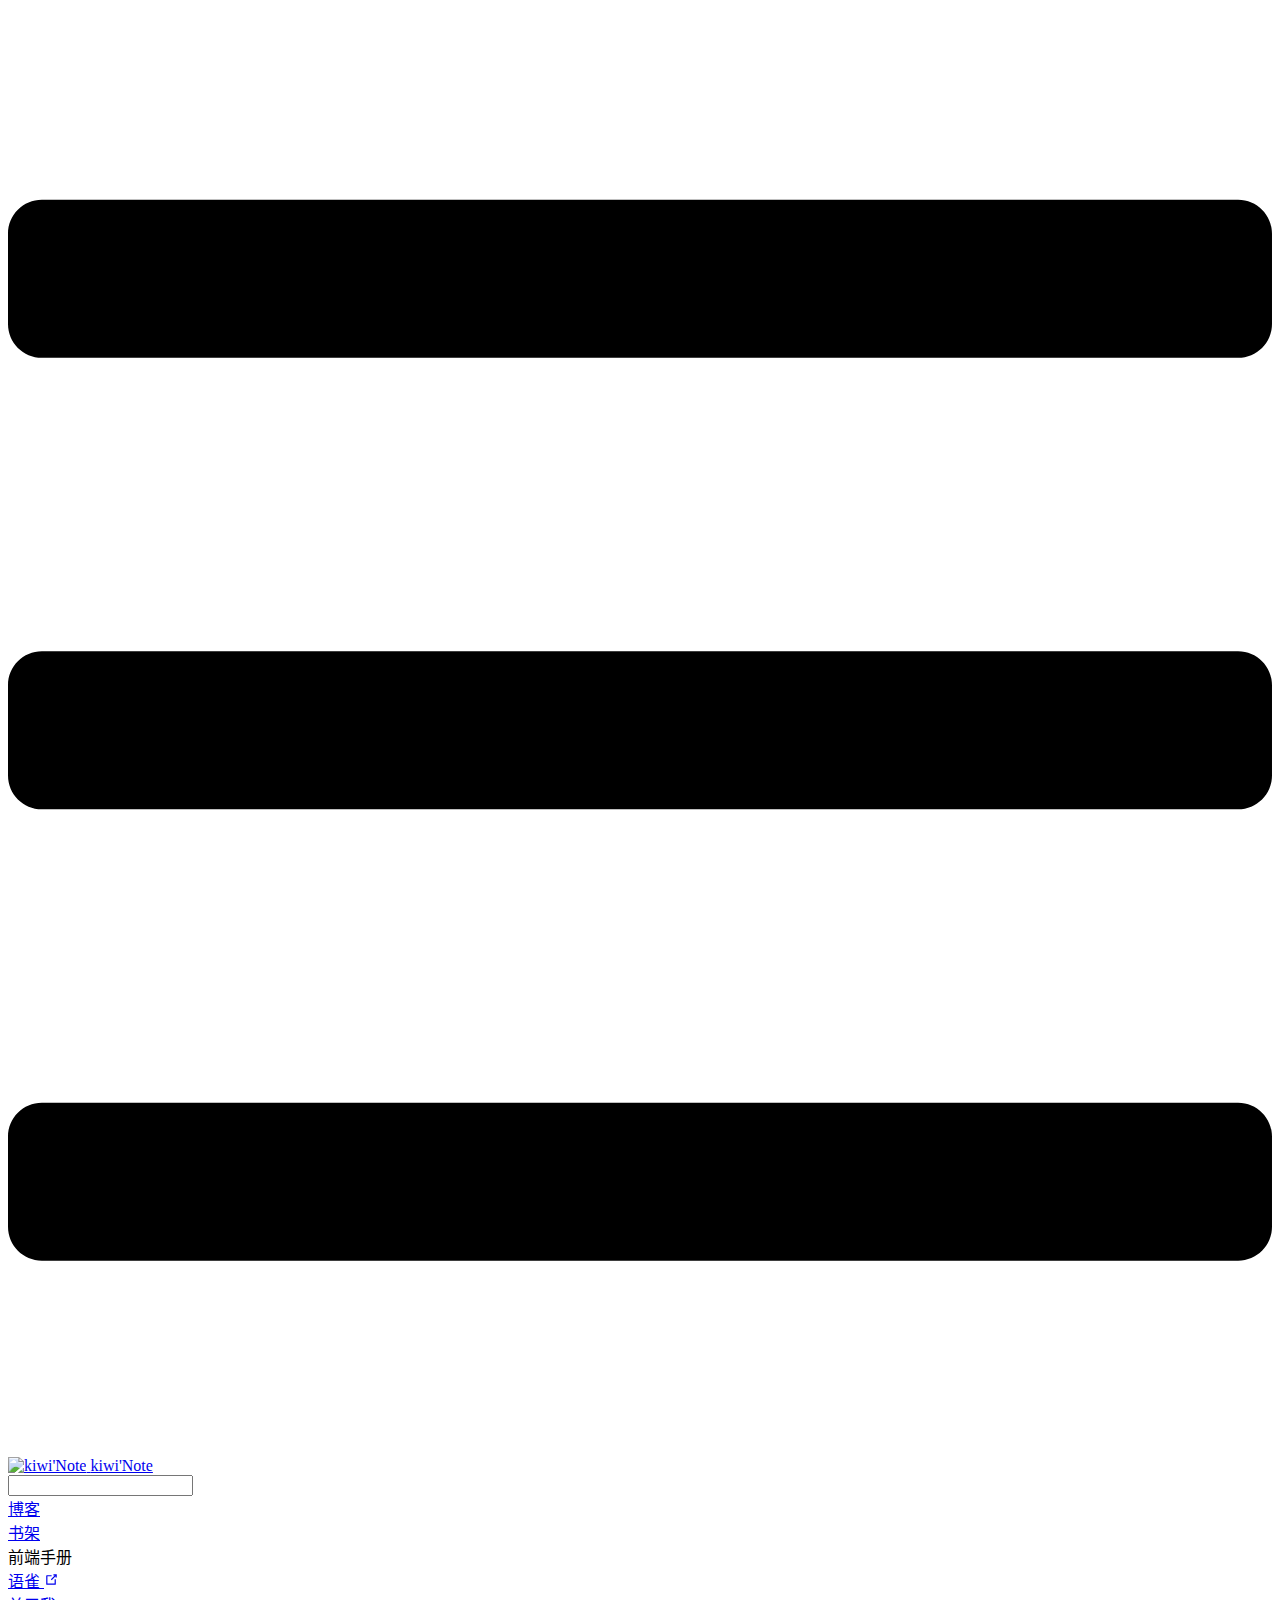
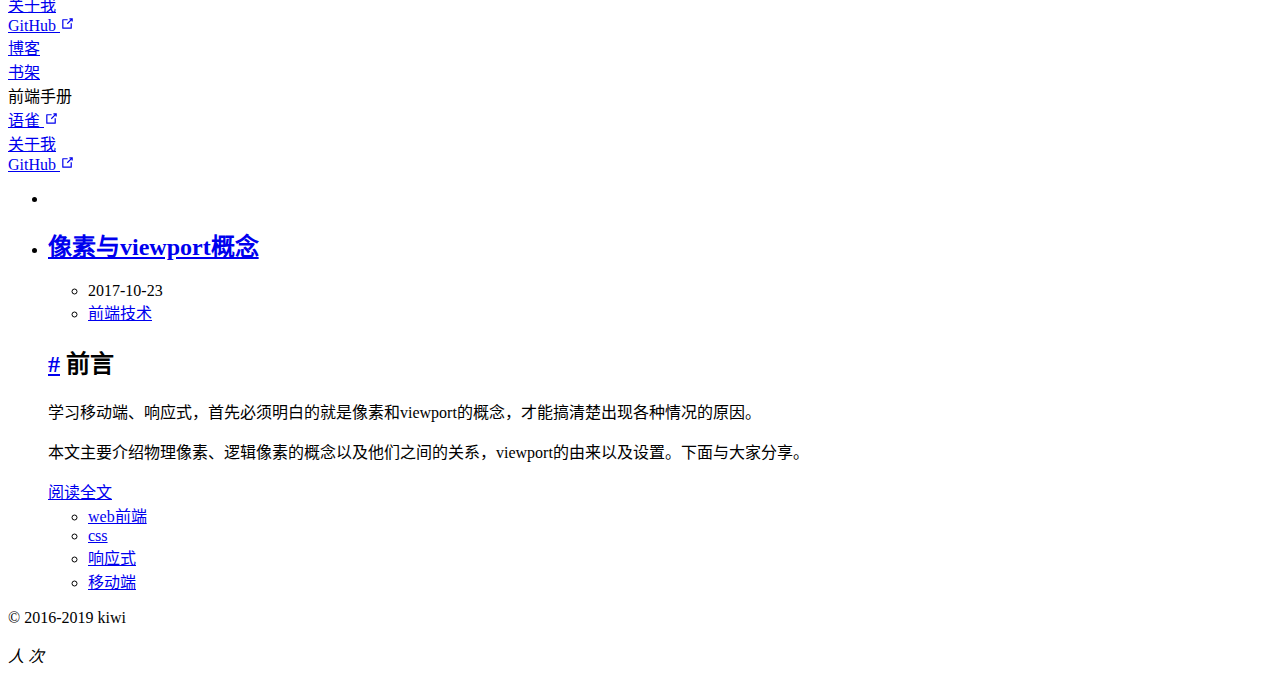
==== blog/index.html @ 20167618 "first" ====
<!DOCTYPE html>
<html lang="zh-CN">
  <head>
    <meta charset="utf-8">
    <meta name="viewport" content="width=device-width,initial-scale=1">
    <title>Page 1 | kiwi&#39;Note</title>
    <meta name="description" content="种一棵树最好的时间是十年前，其次是现在。">
    <link rel="icon" href="/myvuepress/favicon.ico">
    
    <link rel="preload" href="/myvuepress/assets/css/0.styles.2c16f28a.css" as="style"><link rel="preload" href="/myvuepress/assets/js/app.4abc9b0c.js" as="script"><link rel="preload" href="/myvuepress/assets/js/4.f6dd58a5.js" as="script"><link rel="preload" href="/myvuepress/assets/js/2.1c65852a.js" as="script"><link rel="preload" href="/myvuepress/assets/js/1.5978baf6.js" as="script"><link rel="preload" href="/myvuepress/assets/js/12.280ef991.js" as="script"><link rel="prefetch" href="/myvuepress/assets/js/10.7f66d121.js"><link rel="prefetch" href="/myvuepress/assets/js/11.6ef8f462.js"><link rel="prefetch" href="/myvuepress/assets/js/13.04a6a4db.js"><link rel="prefetch" href="/myvuepress/assets/js/14.d74eae31.js"><link rel="prefetch" href="/myvuepress/assets/js/15.b47a4472.js"><link rel="prefetch" href="/myvuepress/assets/js/16.c818180e.js"><link rel="prefetch" href="/myvuepress/assets/js/17.f664e396.js"><link rel="prefetch" href="/myvuepress/assets/js/5.cdf672a8.js"><link rel="prefetch" href="/myvuepress/assets/js/6.985ec5d9.js"><link rel="prefetch" href="/myvuepress/assets/js/7.ac3b5ef4.js"><link rel="prefetch" href="/myvuepress/assets/js/8.0d678f2b.js"><link rel="prefetch" href="/myvuepress/assets/js/9.869c2e77.js">
    <link rel="stylesheet" href="/myvuepress/assets/css/0.styles.2c16f28a.css">
  </head>
  <body>
    <div id="app" data-server-rendered="true"><div class="theme-container no-sidebar"><header class="navbar"><div class="sidebar-button"><svg xmlns="http://www.w3.org/2000/svg" aria-hidden="true" role="img" viewBox="0 0 448 512" class="icon"><path fill="currentColor" d="M436 124H12c-6.627 0-12-5.373-12-12V80c0-6.627 5.373-12 12-12h424c6.627 0 12 5.373 12 12v32c0 6.627-5.373 12-12 12zm0 160H12c-6.627 0-12-5.373-12-12v-32c0-6.627 5.373-12 12-12h424c6.627 0 12 5.373 12 12v32c0 6.627-5.373 12-12 12zm0 160H12c-6.627 0-12-5.373-12-12v-32c0-6.627 5.373-12 12-12h424c6.627 0 12 5.373 12 12v32c0 6.627-5.373 12-12 12z"></path></svg></div> <a href="/myvuepress/" class="home-link router-link-active"><img src="/myvuepress/logo.jpg" alt="kiwi'Note" class="logo"> <span class="site-name can-hide">kiwi'Note</span></a> <div class="links"><div class="search-box"><input aria-label="Search" autocomplete="off" spellcheck="false" value=""> <!----></div> <nav class="nav-links can-hide"><div class="nav-item"><a href="/myvuepress/blog/" class="nav-link router-link-exact-active router-link-active">博客</a></div><div class="nav-item"><a href="/myvuepress/book/" class="nav-link">书架</a></div><div class="nav-item"><div class="dropdown-wrapper"><a class="dropdown-title"><span class="title">前端手册</span> <span class="arrow right"></span></a> <ul class="nav-dropdown" style="display:none;"><li class="dropdown-item"><h4>前端基础</h4> <ul class="dropdown-subitem-wrapper"><li class="dropdown-subitem"><a href="/myvuepress/frontend/js.html" class="nav-link">JavaScript</a></li><li class="dropdown-subitem"><a href="/myvuepress/frontend/css.html" class="nav-link">CSS</a></li></ul></li><li class="dropdown-item"><h4>其他</h4> <ul class="dropdown-subitem-wrapper"><li class="dropdown-subitem"><a href="/myvuepress/frontend/vue.html" class="nav-link">Vue</a></li><li class="dropdown-subitem"><a href="/myvuepress/frontend/react.html" class="nav-link">React</a></li><li class="dropdown-subitem"><a href="/myvuepress/frontend/ts.html" class="nav-link">TypeScript</a></li><li class="dropdown-subitem"><a href="/myvuepress/frontend/node.html" class="nav-link">Node</a></li></ul></li></ul></div></div><div class="nav-item"><a href="https://www.yuque.com/zhaodaole00/" target="_blank" rel="noopener noreferrer" class="nav-link external">
  语雀
  <svg xmlns="http://www.w3.org/2000/svg" aria-hidden="true" x="0px" y="0px" viewBox="0 0 100 100" width="15" height="15" class="icon outbound"><path fill="currentColor" d="M18.8,85.1h56l0,0c2.2,0,4-1.8,4-4v-32h-8v28h-48v-48h28v-8h-32l0,0c-2.2,0-4,1.8-4,4v56C14.8,83.3,16.6,85.1,18.8,85.1z"></path> <polygon fill="currentColor" points="45.7,48.7 51.3,54.3 77.2,28.5 77.2,37.2 85.2,37.2 85.2,14.9 62.8,14.9 62.8,22.9 71.5,22.9"></polygon></svg></a></div><div class="nav-item"><a href="/myvuepress/about/" class="nav-link">关于我</a></div> <a href="https://github.com/Leekiwi/myvuepress" target="_blank" rel="noopener noreferrer" class="repo-link">
    GitHub
    <svg xmlns="http://www.w3.org/2000/svg" aria-hidden="true" x="0px" y="0px" viewBox="0 0 100 100" width="15" height="15" class="icon outbound"><path fill="currentColor" d="M18.8,85.1h56l0,0c2.2,0,4-1.8,4-4v-32h-8v28h-48v-48h28v-8h-32l0,0c-2.2,0-4,1.8-4,4v56C14.8,83.3,16.6,85.1,18.8,85.1z"></path> <polygon fill="currentColor" points="45.7,48.7 51.3,54.3 77.2,28.5 77.2,37.2 85.2,37.2 85.2,14.9 62.8,14.9 62.8,22.9 71.5,22.9"></polygon></svg></a></nav></div></header> <div class="sidebar-mask"></div> <aside class="sidebar"><nav class="nav-links"><div class="nav-item"><a href="/myvuepress/blog/" class="nav-link router-link-exact-active router-link-active">博客</a></div><div class="nav-item"><a href="/myvuepress/book/" class="nav-link">书架</a></div><div class="nav-item"><div class="dropdown-wrapper"><a class="dropdown-title"><span class="title">前端手册</span> <span class="arrow right"></span></a> <ul class="nav-dropdown" style="display:none;"><li class="dropdown-item"><h4>前端基础</h4> <ul class="dropdown-subitem-wrapper"><li class="dropdown-subitem"><a href="/myvuepress/frontend/js.html" class="nav-link">JavaScript</a></li><li class="dropdown-subitem"><a href="/myvuepress/frontend/css.html" class="nav-link">CSS</a></li></ul></li><li class="dropdown-item"><h4>其他</h4> <ul class="dropdown-subitem-wrapper"><li class="dropdown-subitem"><a href="/myvuepress/frontend/vue.html" class="nav-link">Vue</a></li><li class="dropdown-subitem"><a href="/myvuepress/frontend/react.html" class="nav-link">React</a></li><li class="dropdown-subitem"><a href="/myvuepress/frontend/ts.html" class="nav-link">TypeScript</a></li><li class="dropdown-subitem"><a href="/myvuepress/frontend/node.html" class="nav-link">Node</a></li></ul></li></ul></div></div><div class="nav-item"><a href="https://www.yuque.com/zhaodaole00/" target="_blank" rel="noopener noreferrer" class="nav-link external">
  语雀
  <svg xmlns="http://www.w3.org/2000/svg" aria-hidden="true" x="0px" y="0px" viewBox="0 0 100 100" width="15" height="15" class="icon outbound"><path fill="currentColor" d="M18.8,85.1h56l0,0c2.2,0,4-1.8,4-4v-32h-8v28h-48v-48h28v-8h-32l0,0c-2.2,0-4,1.8-4,4v56C14.8,83.3,16.6,85.1,18.8,85.1z"></path> <polygon fill="currentColor" points="45.7,48.7 51.3,54.3 77.2,28.5 77.2,37.2 85.2,37.2 85.2,14.9 62.8,14.9 62.8,22.9 71.5,22.9"></polygon></svg></a></div><div class="nav-item"><a href="/myvuepress/about/" class="nav-link">关于我</a></div> <a href="https://github.com/Leekiwi/myvuepress" target="_blank" rel="noopener noreferrer" class="repo-link">
    GitHub
    <svg xmlns="http://www.w3.org/2000/svg" aria-hidden="true" x="0px" y="0px" viewBox="0 0 100 100" width="15" height="15" class="icon outbound"><path fill="currentColor" d="M18.8,85.1h56l0,0c2.2,0,4-1.8,4-4v-32h-8v28h-48v-48h28v-8h-32l0,0c-2.2,0-4,1.8-4,4v56C14.8,83.3,16.6,85.1,18.8,85.1z"></path> <polygon fill="currentColor" points="45.7,48.7 51.3,54.3 77.2,28.5 77.2,37.2 85.2,37.2 85.2,14.9 62.8,14.9 62.8,22.9 71.5,22.9"></polygon></svg></a></nav>  <ul class="sidebar-links"><li><section class="sidebar-group depth-0"><p class="sidebar-heading open"><span></span> <!----></p> <!----></section></li></ul> </aside> <div class="custom-layout"><div class="blog"><ul class="post-list"><li class="post-list-item fade"><article id="post-像素与viewport概念" itemprop="blogPost" class="article-card article-type-post"><h2 itemprop="name" class="post-title"><a href="/myvuepress/2017/10/%E5%83%8F%E7%B4%A0%E4%B8%8Eviewport%E6%A6%82%E5%BF%B5/">像素与viewport概念</a></h2> <ul class="post-meta"><li><i class="icon icon-calendar"></i> <time datetime="2017-10-23" itemprop="dateUpdate">
              2017-10-23</time></li> <li><i class="icon icon-folder-open"></i> <a href="/myvuepress/categories/前端技术/">前端技术</a></li></ul> <div id="post-content" itemprop="postContent" class="post-content"><div class="content"><h2 id="前言"><a class="header-anchor" href="#前言" aria-hidden="true">#</a> 前言</h2>
<p>学习移动端、响应式，首先必须明白的就是像素和viewport的概念，才能搞清楚出现各种情况的原因。</p>
<p>本文主要介绍物理像素、逻辑像素的概念以及他们之间的关系，viewport的由来以及设置。下面与大家分享。</p>
</div> <div><a href="/myvuepress/2017/10/%E5%83%8F%E7%B4%A0%E4%B8%8Eviewport%E6%A6%82%E5%BF%B5/" class="post-more waves-button">阅读全文</a></div></div> <div class="post-footer"><ul class="tag-list"><li class="tag-list-item"><a href="/myvuepress/tags/web前端/" class="tag-list-link waves-effect waves-button">
      web前端
    </a></li><li class="tag-list-item"><a href="/myvuepress/tags/css/" class="tag-list-link waves-effect waves-button">
      css
    </a></li><li class="tag-list-item"><a href="/myvuepress/tags/响应式/" class="tag-list-link waves-effect waves-button">
      响应式
    </a></li><li class="tag-list-item"><a href="/myvuepress/tags/移动端/" class="tag-list-link waves-effect waves-button">
      移动端
    </a></li></ul></div></article></li></ul> <!----></div></div> <footer class="footer"><p>© 2016-2019 <i class="icon icon-love"></i> kiwi</p> <span><i class="icon icon-myself"><span id="busuanzi_container_site_uv" style="display:none">
        访问用户：<span id="busuanzi_value_site_uv"></span></span>人</i> <i class="icon icon-eye"><span id="busuanzi_container_site_pv" style="display:none">
        访问次数：<span id="busuanzi_value_site_pv"></span></span>次
    </i></span></footer> <!----></div><div class="global-ui"><!----></div></div>
    <script src="/myvuepress/assets/js/app.4abc9b0c.js" defer></script><script src="/myvuepress/assets/js/4.f6dd58a5.js" defer></script><script src="/myvuepress/assets/js/2.1c65852a.js" defer></script><script src="/myvuepress/assets/js/1.5978baf6.js" defer></script><script src="/myvuepress/assets/js/12.280ef991.js" defer></script>
  </body>
</html>
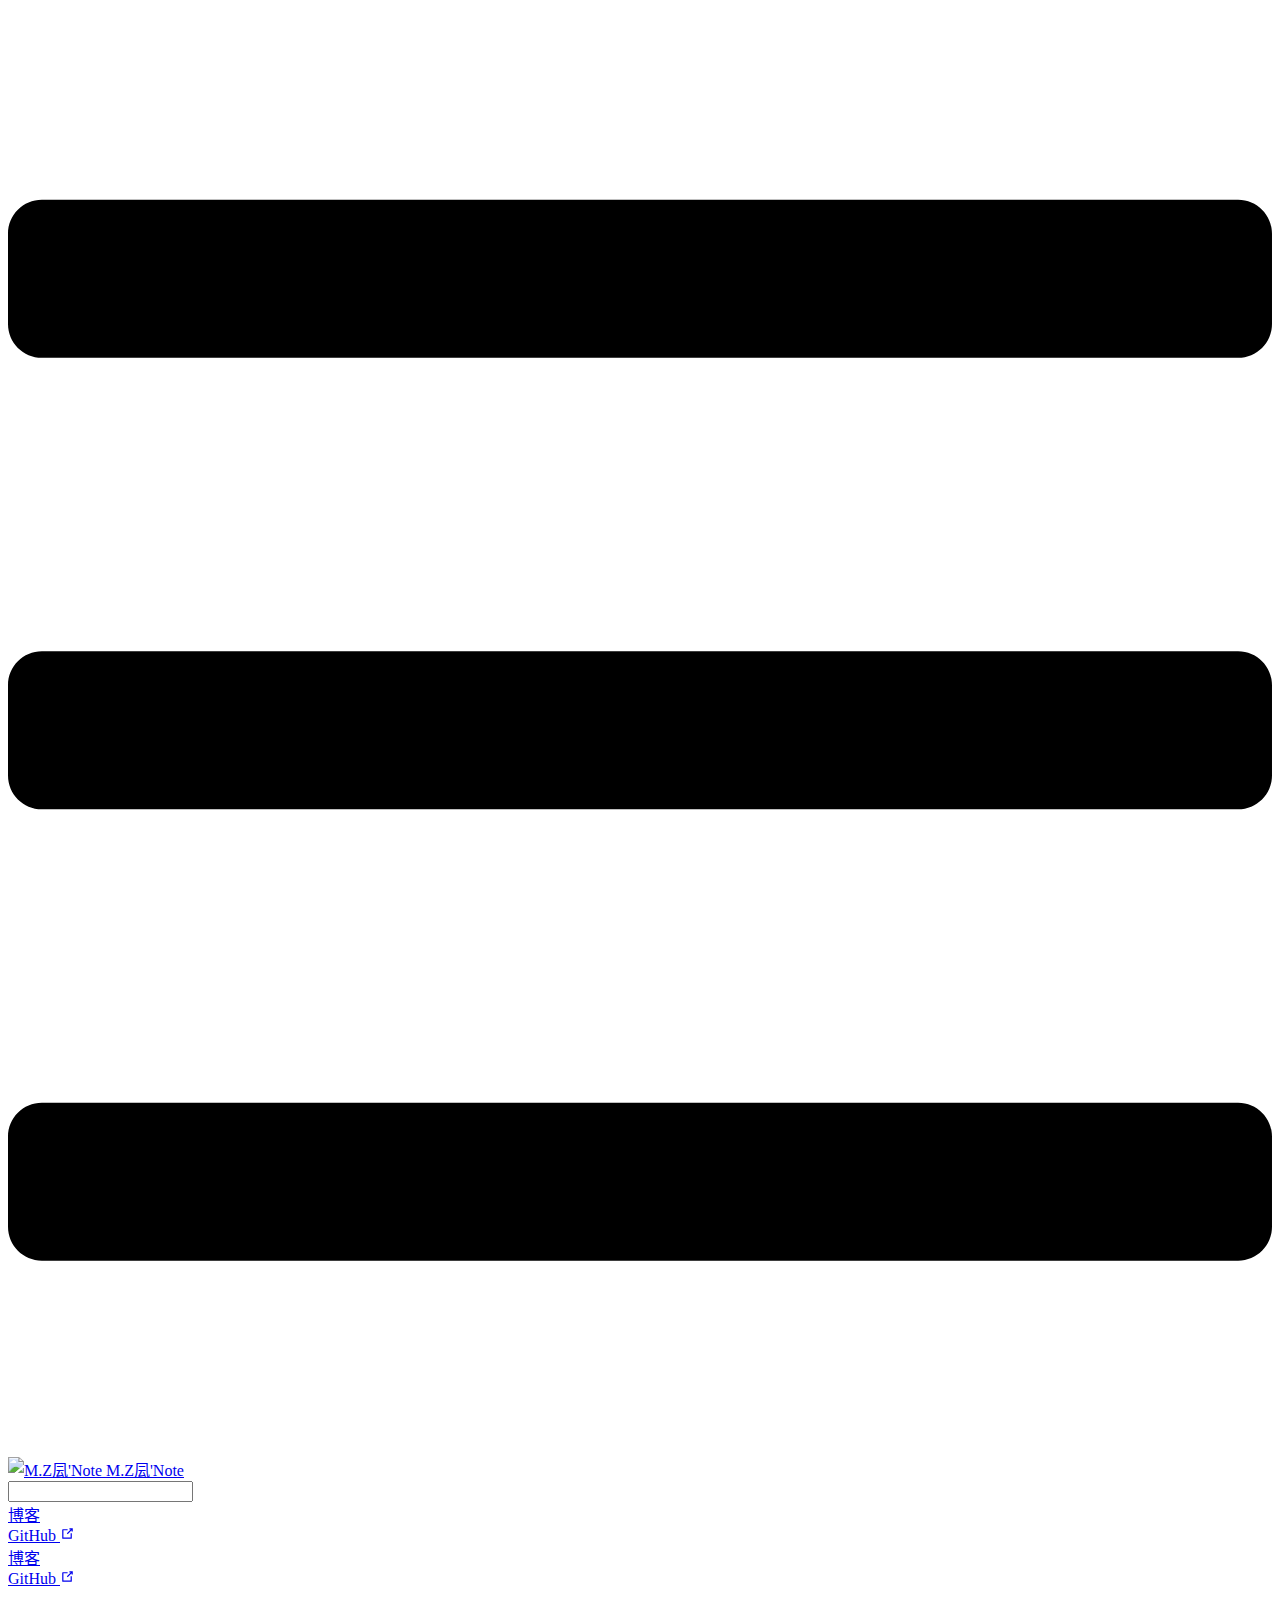
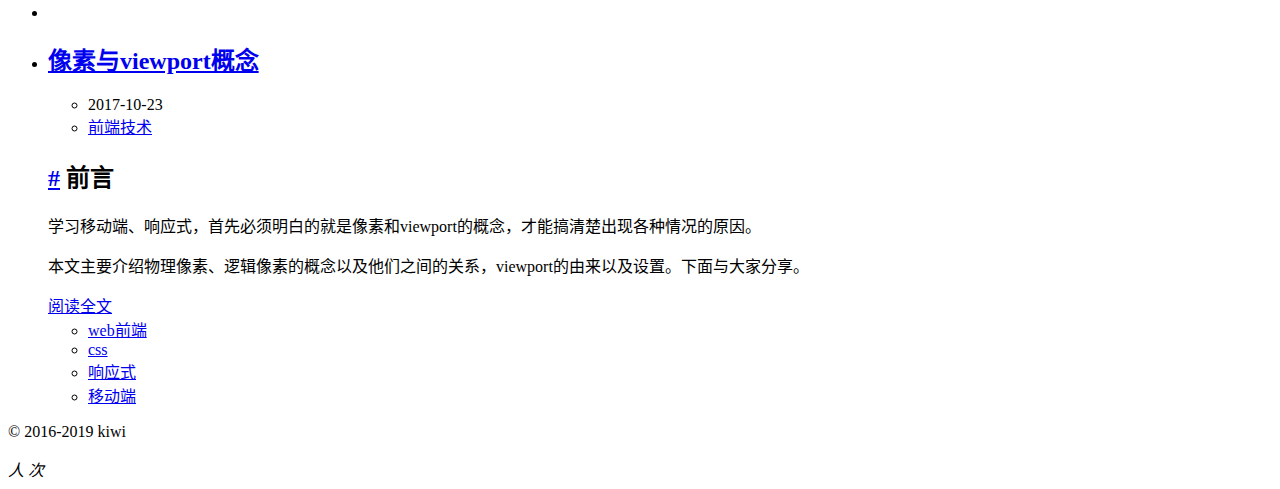
==== commit 4a87143a: "update" ====
--- a/blog/index.html
+++ b/blog/index.html
@@ -3,38 +3,34 @@
   <head>
     <meta charset="utf-8">
     <meta name="viewport" content="width=device-width,initial-scale=1">
-    <title>Page 1 | kiwi&#39;Note</title>
+    <title>Page 1 | M.Z凨&#39;Note</title>
     <meta name="description" content="种一棵树最好的时间是十年前，其次是现在。">
-    <link rel="icon" href="/myvuepress/favicon.ico">
+    <link rel="icon" href="/blog/favicon.ico">
     
-    <link rel="preload" href="/myvuepress/assets/css/0.styles.2c16f28a.css" as="style"><link rel="preload" href="/myvuepress/assets/js/app.4abc9b0c.js" as="script"><link rel="preload" href="/myvuepress/assets/js/4.f6dd58a5.js" as="script"><link rel="preload" href="/myvuepress/assets/js/2.1c65852a.js" as="script"><link rel="preload" href="/myvuepress/assets/js/1.5978baf6.js" as="script"><link rel="preload" href="/myvuepress/assets/js/12.280ef991.js" as="script"><link rel="prefetch" href="/myvuepress/assets/js/10.7f66d121.js"><link rel="prefetch" href="/myvuepress/assets/js/11.6ef8f462.js"><link rel="prefetch" href="/myvuepress/assets/js/13.04a6a4db.js"><link rel="prefetch" href="/myvuepress/assets/js/14.d74eae31.js"><link rel="prefetch" href="/myvuepress/assets/js/15.b47a4472.js"><link rel="prefetch" href="/myvuepress/assets/js/16.c818180e.js"><link rel="prefetch" href="/myvuepress/assets/js/17.f664e396.js"><link rel="prefetch" href="/myvuepress/assets/js/5.cdf672a8.js"><link rel="prefetch" href="/myvuepress/assets/js/6.985ec5d9.js"><link rel="prefetch" href="/myvuepress/assets/js/7.ac3b5ef4.js"><link rel="prefetch" href="/myvuepress/assets/js/8.0d678f2b.js"><link rel="prefetch" href="/myvuepress/assets/js/9.869c2e77.js">
-    <link rel="stylesheet" href="/myvuepress/assets/css/0.styles.2c16f28a.css">
+    <link rel="preload" href="/blog/assets/css/0.styles.4df469de.css" as="style"><link rel="preload" href="/blog/assets/js/app.8def3490.js" as="script"><link rel="preload" href="/blog/assets/js/4.22fce7d1.js" as="script"><link rel="preload" href="/blog/assets/js/2.944f7132.js" as="script"><link rel="preload" href="/blog/assets/js/1.9b3fc98c.js" as="script"><link rel="preload" href="/blog/assets/js/12.38e0d7ae.js" as="script"><link rel="prefetch" href="/blog/assets/js/10.8947d071.js"><link rel="prefetch" href="/blog/assets/js/11.8ea5f161.js"><link rel="prefetch" href="/blog/assets/js/13.22238cbf.js"><link rel="prefetch" href="/blog/assets/js/14.ba9a284d.js"><link rel="prefetch" href="/blog/assets/js/15.511230e9.js"><link rel="prefetch" href="/blog/assets/js/5.3b4f2fa9.js"><link rel="prefetch" href="/blog/assets/js/6.fb77b85f.js"><link rel="prefetch" href="/blog/assets/js/7.bfe9b2c8.js"><link rel="prefetch" href="/blog/assets/js/8.031e5b0d.js"><link rel="prefetch" href="/blog/assets/js/9.cb7b77ae.js">
+    <link rel="stylesheet" href="/blog/assets/css/0.styles.4df469de.css">
   </head>
   <body>
-    <div id="app" data-server-rendered="true"><div class="theme-container no-sidebar"><header class="navbar"><div class="sidebar-button"><svg xmlns="http://www.w3.org/2000/svg" aria-hidden="true" role="img" viewBox="0 0 448 512" class="icon"><path fill="currentColor" d="M436 124H12c-6.627 0-12-5.373-12-12V80c0-6.627 5.373-12 12-12h424c6.627 0 12 5.373 12 12v32c0 6.627-5.373 12-12 12zm0 160H12c-6.627 0-12-5.373-12-12v-32c0-6.627 5.373-12 12-12h424c6.627 0 12 5.373 12 12v32c0 6.627-5.373 12-12 12zm0 160H12c-6.627 0-12-5.373-12-12v-32c0-6.627 5.373-12 12-12h424c6.627 0 12 5.373 12 12v32c0 6.627-5.373 12-12 12z"></path></svg></div> <a href="/myvuepress/" class="home-link router-link-active"><img src="/myvuepress/logo.jpg" alt="kiwi'Note" class="logo"> <span class="site-name can-hide">kiwi'Note</span></a> <div class="links"><div class="search-box"><input aria-label="Search" autocomplete="off" spellcheck="false" value=""> <!----></div> <nav class="nav-links can-hide"><div class="nav-item"><a href="/myvuepress/blog/" class="nav-link router-link-exact-active router-link-active">博客</a></div><div class="nav-item"><a href="/myvuepress/book/" class="nav-link">书架</a></div><div class="nav-item"><div class="dropdown-wrapper"><a class="dropdown-title"><span class="title">前端手册</span> <span class="arrow right"></span></a> <ul class="nav-dropdown" style="display:none;"><li class="dropdown-item"><h4>前端基础</h4> <ul class="dropdown-subitem-wrapper"><li class="dropdown-subitem"><a href="/myvuepress/frontend/js.html" class="nav-link">JavaScript</a></li><li class="dropdown-subitem"><a href="/myvuepress/frontend/css.html" class="nav-link">CSS</a></li></ul></li><li class="dropdown-item"><h4>其他</h4> <ul class="dropdown-subitem-wrapper"><li class="dropdown-subitem"><a href="/myvuepress/frontend/vue.html" class="nav-link">Vue</a></li><li class="dropdown-subitem"><a href="/myvuepress/frontend/react.html" class="nav-link">React</a></li><li class="dropdown-subitem"><a href="/myvuepress/frontend/ts.html" class="nav-link">TypeScript</a></li><li class="dropdown-subitem"><a href="/myvuepress/frontend/node.html" class="nav-link">Node</a></li></ul></li></ul></div></div><div class="nav-item"><a href="https://www.yuque.com/zhaodaole00/" target="_blank" rel="noopener noreferrer" class="nav-link external">
-  语雀
-  <svg xmlns="http://www.w3.org/2000/svg" aria-hidden="true" x="0px" y="0px" viewBox="0 0 100 100" width="15" height="15" class="icon outbound"><path fill="currentColor" d="M18.8,85.1h56l0,0c2.2,0,4-1.8,4-4v-32h-8v28h-48v-48h28v-8h-32l0,0c-2.2,0-4,1.8-4,4v56C14.8,83.3,16.6,85.1,18.8,85.1z"></path> <polygon fill="currentColor" points="45.7,48.7 51.3,54.3 77.2,28.5 77.2,37.2 85.2,37.2 85.2,14.9 62.8,14.9 62.8,22.9 71.5,22.9"></polygon></svg></a></div><div class="nav-item"><a href="/myvuepress/about/" class="nav-link">关于我</a></div> <a href="https://github.com/Leekiwi/myvuepress" target="_blank" rel="noopener noreferrer" class="repo-link">
+    <div id="app" data-server-rendered="true"><div class="theme-container no-sidebar"><header class="navbar"><div class="sidebar-button"><svg xmlns="http://www.w3.org/2000/svg" aria-hidden="true" role="img" viewBox="0 0 448 512" class="icon"><path fill="currentColor" d="M436 124H12c-6.627 0-12-5.373-12-12V80c0-6.627 5.373-12 12-12h424c6.627 0 12 5.373 12 12v32c0 6.627-5.373 12-12 12zm0 160H12c-6.627 0-12-5.373-12-12v-32c0-6.627 5.373-12 12-12h424c6.627 0 12 5.373 12 12v32c0 6.627-5.373 12-12 12zm0 160H12c-6.627 0-12-5.373-12-12v-32c0-6.627 5.373-12 12-12h424c6.627 0 12 5.373 12 12v32c0 6.627-5.373 12-12 12z"></path></svg></div> <a href="/blog/" class="home-link router-link-active"><img src="/blog/logo.jpg" alt="M.Z凨'Note" class="logo"> <span class="site-name can-hide">M.Z凨'Note</span></a> <div class="links"><div class="search-box"><input aria-label="Search" autocomplete="off" spellcheck="false" value=""> <!----></div> <nav class="nav-links can-hide"><div class="nav-item"><a href="/blog/blog/" class="nav-link router-link-exact-active router-link-active">博客</a></div> <a href="https://github.com/zahohub613/blog.git" target="_blank" rel="noopener noreferrer" class="repo-link">
     GitHub
-    <svg xmlns="http://www.w3.org/2000/svg" aria-hidden="true" x="0px" y="0px" viewBox="0 0 100 100" width="15" height="15" class="icon outbound"><path fill="currentColor" d="M18.8,85.1h56l0,0c2.2,0,4-1.8,4-4v-32h-8v28h-48v-48h28v-8h-32l0,0c-2.2,0-4,1.8-4,4v56C14.8,83.3,16.6,85.1,18.8,85.1z"></path> <polygon fill="currentColor" points="45.7,48.7 51.3,54.3 77.2,28.5 77.2,37.2 85.2,37.2 85.2,14.9 62.8,14.9 62.8,22.9 71.5,22.9"></polygon></svg></a></nav></div></header> <div class="sidebar-mask"></div> <aside class="sidebar"><nav class="nav-links"><div class="nav-item"><a href="/myvuepress/blog/" class="nav-link router-link-exact-active router-link-active">博客</a></div><div class="nav-item"><a href="/myvuepress/book/" class="nav-link">书架</a></div><div class="nav-item"><div class="dropdown-wrapper"><a class="dropdown-title"><span class="title">前端手册</span> <span class="arrow right"></span></a> <ul class="nav-dropdown" style="display:none;"><li class="dropdown-item"><h4>前端基础</h4> <ul class="dropdown-subitem-wrapper"><li class="dropdown-subitem"><a href="/myvuepress/frontend/js.html" class="nav-link">JavaScript</a></li><li class="dropdown-subitem"><a href="/myvuepress/frontend/css.html" class="nav-link">CSS</a></li></ul></li><li class="dropdown-item"><h4>其他</h4> <ul class="dropdown-subitem-wrapper"><li class="dropdown-subitem"><a href="/myvuepress/frontend/vue.html" class="nav-link">Vue</a></li><li class="dropdown-subitem"><a href="/myvuepress/frontend/react.html" class="nav-link">React</a></li><li class="dropdown-subitem"><a href="/myvuepress/frontend/ts.html" class="nav-link">TypeScript</a></li><li class="dropdown-subitem"><a href="/myvuepress/frontend/node.html" class="nav-link">Node</a></li></ul></li></ul></div></div><div class="nav-item"><a href="https://www.yuque.com/zhaodaole00/" target="_blank" rel="noopener noreferrer" class="nav-link external">
-  语雀
-  <svg xmlns="http://www.w3.org/2000/svg" aria-hidden="true" x="0px" y="0px" viewBox="0 0 100 100" width="15" height="15" class="icon outbound"><path fill="currentColor" d="M18.8,85.1h56l0,0c2.2,0,4-1.8,4-4v-32h-8v28h-48v-48h28v-8h-32l0,0c-2.2,0-4,1.8-4,4v56C14.8,83.3,16.6,85.1,18.8,85.1z"></path> <polygon fill="currentColor" points="45.7,48.7 51.3,54.3 77.2,28.5 77.2,37.2 85.2,37.2 85.2,14.9 62.8,14.9 62.8,22.9 71.5,22.9"></polygon></svg></a></div><div class="nav-item"><a href="/myvuepress/about/" class="nav-link">关于我</a></div> <a href="https://github.com/Leekiwi/myvuepress" target="_blank" rel="noopener noreferrer" class="repo-link">
+    <svg xmlns="http://www.w3.org/2000/svg" aria-hidden="true" x="0px" y="0px" viewBox="0 0 100 100" width="15" height="15" class="icon outbound"><path fill="currentColor" d="M18.8,85.1h56l0,0c2.2,0,4-1.8,4-4v-32h-8v28h-48v-48h28v-8h-32l0,0c-2.2,0-4,1.8-4,4v56C14.8,83.3,16.6,85.1,18.8,85.1z"></path> <polygon fill="currentColor" points="45.7,48.7 51.3,54.3 77.2,28.5 77.2,37.2 85.2,37.2 85.2,14.9 62.8,14.9 62.8,22.9 71.5,22.9"></polygon></svg></a></nav></div></header> <div class="sidebar-mask"></div> <aside class="sidebar"><nav class="nav-links"><div class="nav-item"><a href="/blog/blog/" class="nav-link router-link-exact-active router-link-active">博客</a></div> <a href="https://github.com/zahohub613/blog.git" target="_blank" rel="noopener noreferrer" class="repo-link">
     GitHub
-    <svg xmlns="http://www.w3.org/2000/svg" aria-hidden="true" x="0px" y="0px" viewBox="0 0 100 100" width="15" height="15" class="icon outbound"><path fill="currentColor" d="M18.8,85.1h56l0,0c2.2,0,4-1.8,4-4v-32h-8v28h-48v-48h28v-8h-32l0,0c-2.2,0-4,1.8-4,4v56C14.8,83.3,16.6,85.1,18.8,85.1z"></path> <polygon fill="currentColor" points="45.7,48.7 51.3,54.3 77.2,28.5 77.2,37.2 85.2,37.2 85.2,14.9 62.8,14.9 62.8,22.9 71.5,22.9"></polygon></svg></a></nav>  <ul class="sidebar-links"><li><section class="sidebar-group depth-0"><p class="sidebar-heading open"><span></span> <!----></p> <!----></section></li></ul> </aside> <div class="custom-layout"><div class="blog"><ul class="post-list"><li class="post-list-item fade"><article id="post-像素与viewport概念" itemprop="blogPost" class="article-card article-type-post"><h2 itemprop="name" class="post-title"><a href="/myvuepress/2017/10/%E5%83%8F%E7%B4%A0%E4%B8%8Eviewport%E6%A6%82%E5%BF%B5/">像素与viewport概念</a></h2> <ul class="post-meta"><li><i class="icon icon-calendar"></i> <time datetime="2017-10-23" itemprop="dateUpdate">
-              2017-10-23</time></li> <li><i class="icon icon-folder-open"></i> <a href="/myvuepress/categories/前端技术/">前端技术</a></li></ul> <div id="post-content" itemprop="postContent" class="post-content"><div class="content"><h2 id="前言"><a class="header-anchor" href="#前言" aria-hidden="true">#</a> 前言</h2>
+    <svg xmlns="http://www.w3.org/2000/svg" aria-hidden="true" x="0px" y="0px" viewBox="0 0 100 100" width="15" height="15" class="icon outbound"><path fill="currentColor" d="M18.8,85.1h56l0,0c2.2,0,4-1.8,4-4v-32h-8v28h-48v-48h28v-8h-32l0,0c-2.2,0-4,1.8-4,4v56C14.8,83.3,16.6,85.1,18.8,85.1z"></path> <polygon fill="currentColor" points="45.7,48.7 51.3,54.3 77.2,28.5 77.2,37.2 85.2,37.2 85.2,14.9 62.8,14.9 62.8,22.9 71.5,22.9"></polygon></svg></a></nav>  <ul class="sidebar-links"><li><section class="sidebar-group depth-0"><p class="sidebar-heading open"><span></span> <!----></p> <!----></section></li></ul> </aside> <div class="custom-layout"><div class="blog"><ul class="post-list"><li class="post-list-item fade"><article id="post-像素与viewport概念" itemprop="blogPost" class="article-card article-type-post"><h2 itemprop="name" class="post-title"><a href="/blog/2017/10/%E5%83%8F%E7%B4%A0%E4%B8%8Eviewport%E6%A6%82%E5%BF%B5/">像素与viewport概念</a></h2> <ul class="post-meta"><li><i class="icon icon-calendar"></i> <time datetime="2017-10-23" itemprop="dateUpdate">
+              2017-10-23</time></li> <li><i class="icon icon-folder-open"></i> <a href="/blog/categories/前端技术/">前端技术</a></li></ul> <div id="post-content" itemprop="postContent" class="post-content"><div class="content"><h2 id="前言"><a class="header-anchor" href="#前言" aria-hidden="true">#</a> 前言</h2>
 <p>学习移动端、响应式，首先必须明白的就是像素和viewport的概念，才能搞清楚出现各种情况的原因。</p>
 <p>本文主要介绍物理像素、逻辑像素的概念以及他们之间的关系，viewport的由来以及设置。下面与大家分享。</p>
-</div> <div><a href="/myvuepress/2017/10/%E5%83%8F%E7%B4%A0%E4%B8%8Eviewport%E6%A6%82%E5%BF%B5/" class="post-more waves-button">阅读全文</a></div></div> <div class="post-footer"><ul class="tag-list"><li class="tag-list-item"><a href="/myvuepress/tags/web前端/" class="tag-list-link waves-effect waves-button">
+</div> <div><a href="/blog/2017/10/%E5%83%8F%E7%B4%A0%E4%B8%8Eviewport%E6%A6%82%E5%BF%B5/" class="post-more waves-button">阅读全文</a></div></div> <div class="post-footer"><ul class="tag-list"><li class="tag-list-item"><a href="/blog/tags/web前端/" class="tag-list-link waves-effect waves-button">
       web前端
-    </a></li><li class="tag-list-item"><a href="/myvuepress/tags/css/" class="tag-list-link waves-effect waves-button">
+    </a></li><li class="tag-list-item"><a href="/blog/tags/css/" class="tag-list-link waves-effect waves-button">
       css
-    </a></li><li class="tag-list-item"><a href="/myvuepress/tags/响应式/" class="tag-list-link waves-effect waves-button">
+    </a></li><li class="tag-list-item"><a href="/blog/tags/响应式/" class="tag-list-link waves-effect waves-button">
       响应式
-    </a></li><li class="tag-list-item"><a href="/myvuepress/tags/移动端/" class="tag-list-link waves-effect waves-button">
+    </a></li><li class="tag-list-item"><a href="/blog/tags/移动端/" class="tag-list-link waves-effect waves-button">
       移动端
     </a></li></ul></div></article></li></ul> <!----></div></div> <footer class="footer"><p>© 2016-2019 <i class="icon icon-love"></i> kiwi</p> <span><i class="icon icon-myself"><span id="busuanzi_container_site_uv" style="display:none">
         访问用户：<span id="busuanzi_value_site_uv"></span></span>人</i> <i class="icon icon-eye"><span id="busuanzi_container_site_pv" style="display:none">
         访问次数：<span id="busuanzi_value_site_pv"></span></span>次
     </i></span></footer> <!----></div><div class="global-ui"><!----></div></div>
-    <script src="/myvuepress/assets/js/app.4abc9b0c.js" defer></script><script src="/myvuepress/assets/js/4.f6dd58a5.js" defer></script><script src="/myvuepress/assets/js/2.1c65852a.js" defer></script><script src="/myvuepress/assets/js/1.5978baf6.js" defer></script><script src="/myvuepress/assets/js/12.280ef991.js" defer></script>
+    <script src="/blog/assets/js/app.8def3490.js" defer></script><script src="/blog/assets/js/4.22fce7d1.js" defer></script><script src="/blog/assets/js/2.944f7132.js" defer></script><script src="/blog/assets/js/1.9b3fc98c.js" defer></script><script src="/blog/assets/js/12.38e0d7ae.js" defer></script>
   </body>
 </html>
